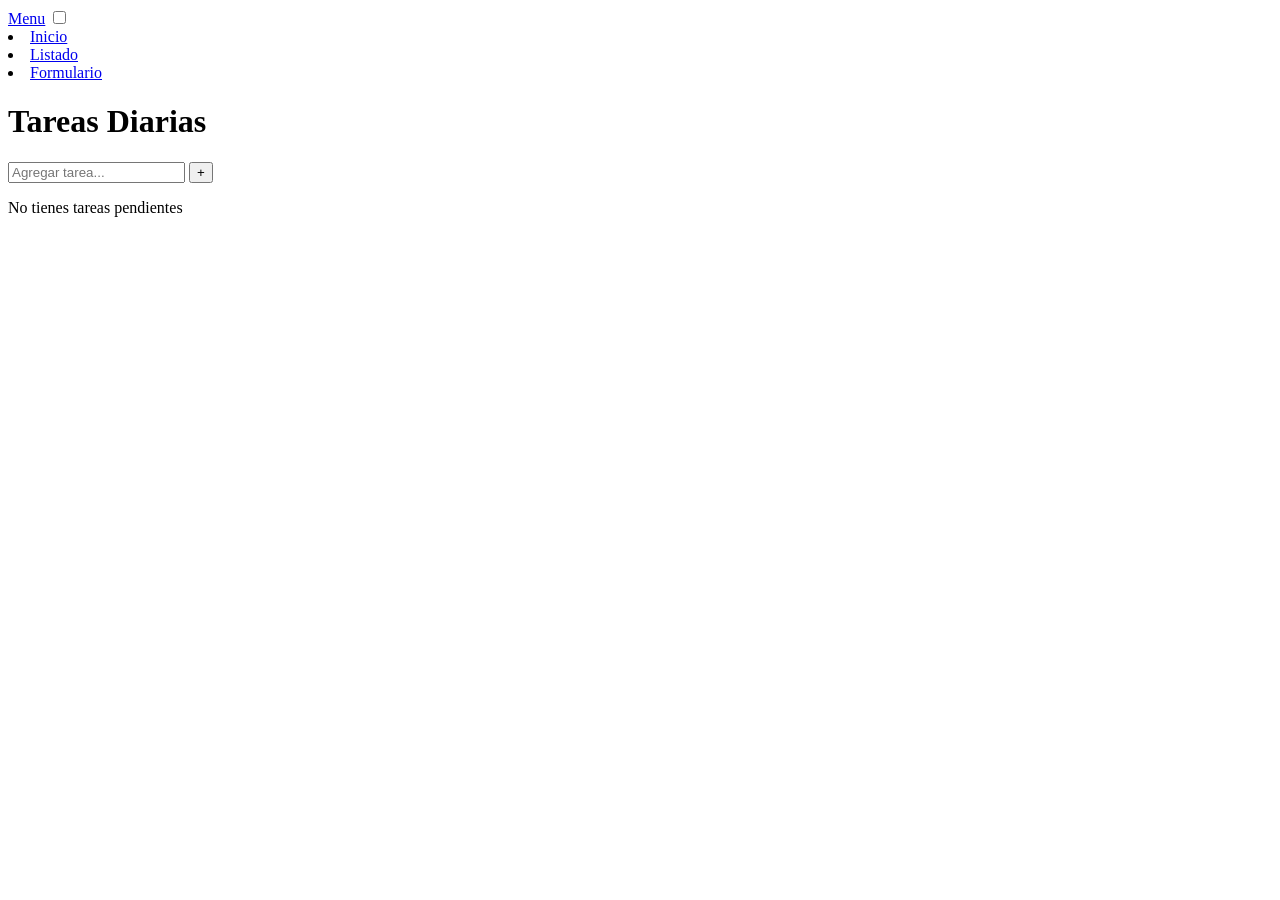
==== pagina.html @ 5a36f541 "Nuevo archivo Juli" ====
<!DOCTYPE html>
<html lang="es">
<head>
    <meta charset="UTF-8">
    <meta name="viewport" content="width=device-width, initial-scale=1.0">
    <title>Inicio</title>
    <link rel="stylesheet" href="stylep.css">
</head>
<body>
    <header>
        <div class="menu-container">
            <a href="#" class="logo">Menu</a>
            <input type="checkbox" id="menu">

            <nav class="navbar">
                <url>
                    <li><a href="#">Inicio</a></li>
                    <li><a href="#">Listado</a></li>
                    <li><a href="#">Formulario</a></li>
                </url>
            </nav>
        </div>
    </header>
   
    <main class="tasks">
        <div class="container">
            <h1>Tareas Diarias</h1>
            <div class="search">
                <form>
                    <input id="tarea" type="text" placeholder="Agregar tarea...">
                    <button class="btn-add">+</button>
                </form>
            </div>
            <div class="li-container">
                <ul>
                    
                </ul>
            </div>
            <div class="empty">
                <p>No tienes tareas pendientes</p>
            </div>
        </div>
    </main>
    <section class="Form">
<!--colocar formulario-->

    </section>

   <script src="core.js"></script>
</body>
</html>
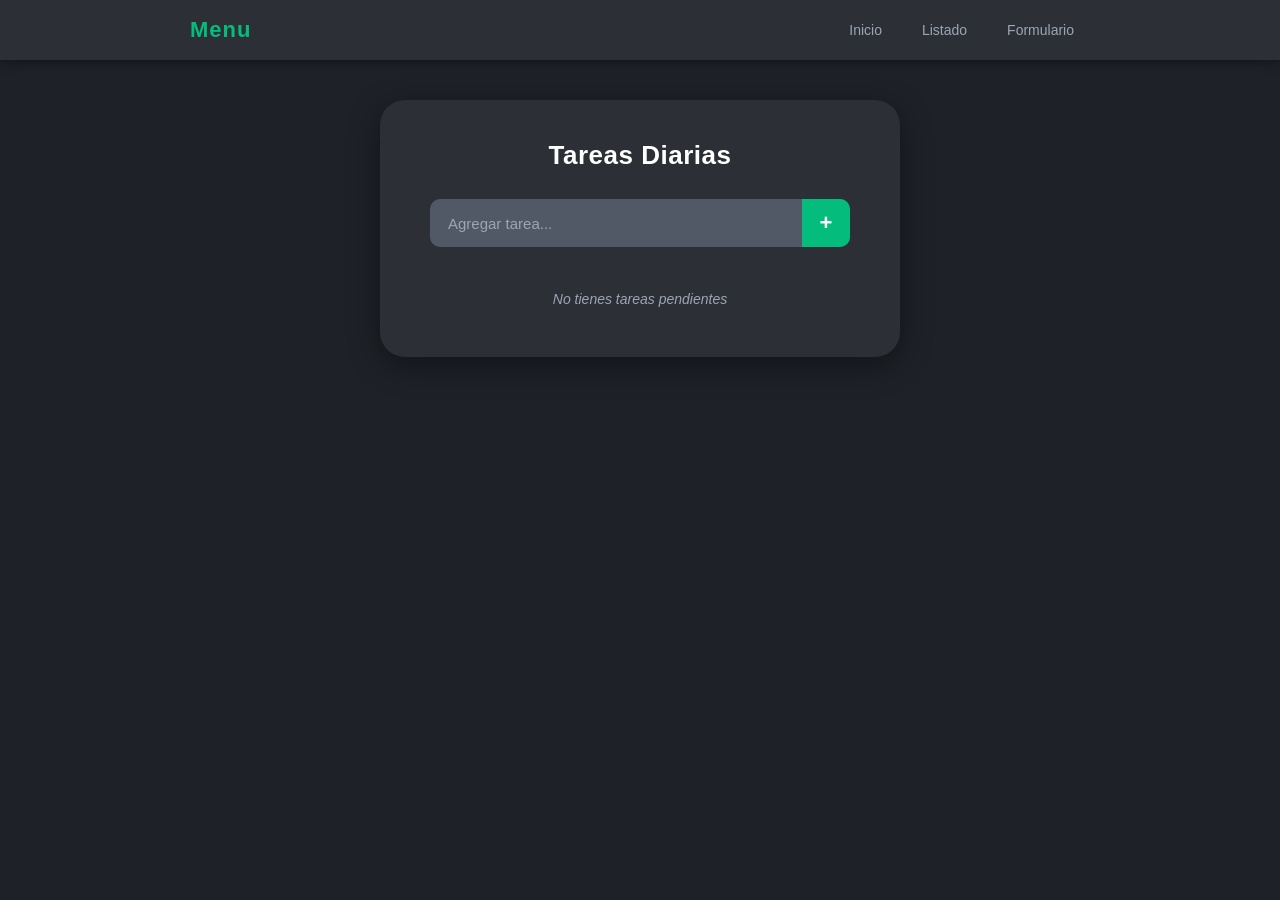
==== commit 9681ed01: "Archivo html" ====
--- a/pagina.html
+++ b/pagina.html
@@ -1,51 +1,51 @@
-<!DOCTYPE html>
-<html lang="es">
-<head>
-    <meta charset="UTF-8">
-    <meta name="viewport" content="width=device-width, initial-scale=1.0">
-    <title>Inicio</title>
-    <link rel="stylesheet" href="stylep.css">
-</head>
-<body>
-    <header>
-        <div class="menu-container">
-            <a href="#" class="logo">Menu</a>
-            <input type="checkbox" id="menu">
-
-            <nav class="navbar">
-                <url>
-                    <li><a href="#">Inicio</a></li>
-                    <li><a href="#">Listado</a></li>
-                    <li><a href="#">Formulario</a></li>
-                </url>
-            </nav>
-        </div>
-    </header>
-   
-    <main class="tasks">
-        <div class="container">
-            <h1>Tareas Diarias</h1>
-            <div class="search">
-                <form>
-                    <input id="tarea" type="text" placeholder="Agregar tarea...">
-                    <button class="btn-add">+</button>
-                </form>
-            </div>
-            <div class="li-container">
-                <ul>
-                    
-                </ul>
-            </div>
-            <div class="empty">
-                <p>No tienes tareas pendientes</p>
-            </div>
-        </div>
-    </main>
-    <section class="Form">
-<!--colocar formulario-->
-
-    </section>
-
-   <script src="core.js"></script>
-</body>
+<!DOCTYPE html>
+<html lang="es">
+<head>
+    <meta charset="UTF-8">
+    <meta name="viewport" content="width=device-width, initial-scale=1.0">
+    <title>Inicio</title>
+    <link rel="stylesheet" href="stylep.css">
+</head>
+<body>
+    <header>
+        <div class="menu-container">
+            <a href="#" class="logo">Menu</a>
+            <input type="checkbox" id="menu">
+
+            <nav class="navbar">
+                <url>
+                    <li><a href="#">Inicio</a></li>
+                    <li><a href="#">Listado</a></li>
+                    <li><a href="#">Formulario</a></li>
+                </url>
+            </nav>
+        </div>
+    </header>
+   
+    <main class="tasks">
+        <div class="container">
+            <h1>Tareas Diarias</h1>
+            <div class="search">
+                <form>
+                    <input id="tarea" type="text" placeholder="Agregar tarea...">
+                    <button class="btn-add">+</button>
+                </form>
+            </div>
+            <div class="li-container">
+                <ul>
+                    
+                </ul>
+            </div>
+            <div class="empty">
+                <p>No tienes tareas pendientes</p>
+            </div>
+        </div>
+    </main>
+    <section class="Form">
+<!--colocar formulario-->
+
+    </section>
+
+   <script src="core.js"></script>
+</body>
 </html>
--- a/stylep.css
+++ b/stylep.css
@@ -0,0 +1,360 @@
+
+* {
+    margin: 0;
+    padding: 0;
+    box-sizing: border-box;
+    font-family: 'Segoe UI', Tahoma, Geneva, Verdana, sans-serif;
+}
+
+:root {
+    --bg-dark:       #1E2127;
+    --bg-card:       #2C2F35;
+    --bg-input:      #515966;
+    --accent:        #04BD7D;
+    --accent-hover:  #03A86E;
+    --text-white:    #FFFFFF;
+    --text-muted:    #9DA5B4;
+    --border-radius: 12px;
+    --transition:    0.2s ease;
+}
+
+body {
+    background-color: var(--bg-dark);
+    color: var(--text-white);
+    min-height: 100vh;
+}
+
+header {
+    background-color: var(--bg-card);
+    padding: 0 30px;
+    box-shadow: 0 2px 12px rgba(0, 0, 0, 0.4);
+    position: sticky;
+    top: 0;
+    z-index: 100;
+}
+
+.menu-container {
+    display: flex;
+    align-items: center;
+    justify-content: space-between;
+    height: 60px;
+    max-width: 900px;
+    margin: 0 auto;
+}
+
+
+.logo {
+    color: var(--accent);
+    text-decoration: none;
+    font-size: 22px;
+    font-weight: 700;
+    letter-spacing: 1px;
+    transition: opacity var(--transition);
+}
+
+.logo:hover {
+    opacity: 0.85;
+}
+
+
+#menu {
+    display: none;
+}
+
+
+.navbar url {
+    display: flex;
+    list-style: none;
+    gap: 8px;
+}
+
+.navbar ul,
+.navbar url {
+    display: flex;
+    list-style: none;
+    gap: 8px;
+    padding: 0;
+    margin: 0;
+}
+
+.navbar li a {
+    color: var(--text-muted);
+    text-decoration: none;
+    padding: 6px 16px;
+    border-radius: 8px;
+    font-size: 14px;
+    font-weight: 500;
+    transition: background var(--transition), color var(--transition);
+}
+
+.navbar li a:hover {
+    background-color: var(--bg-input);
+    color: var(--text-white);
+}
+
+.navbar li a.active {
+    background-color: var(--accent);
+    color: var(--text-white);
+}
+
+.tasks {
+    padding: 40px 20px;
+}
+
+.tasks .container {
+    width: 100%;
+    max-width: 520px;
+    background-color: var(--bg-card);
+    padding: 40px 50px 50px;
+    border-radius: 25px;
+    margin: 0 auto;
+    box-shadow: 0 8px 32px rgba(0, 0, 0, 0.4);
+}
+
+.tasks .container h1 {
+    font-size: 26px;
+    font-weight: 700;
+    color: var(--text-white);
+    margin-bottom: 28px;
+    text-align: center;
+    letter-spacing: 0.5px;
+}
+
+.search form {
+    display: flex;
+    align-items: center;
+    background-color: var(--bg-input);
+    border-radius: 10px;
+    overflow: hidden;
+    margin-bottom: 24px;
+    transition: box-shadow var(--transition);
+}
+
+.search form:focus-within {
+    box-shadow: 0 0 0 2px var(--accent);
+}
+
+.search #tarea {
+    flex: 1;
+    background: transparent;
+    border: none;
+    outline: none;
+    padding: 14px 18px;
+    color: var(--text-white);
+    font-size: 15px;
+}
+
+.search #tarea::placeholder {
+    color: var(--text-muted);
+}
+
+.btn-add {
+    background-color: var(--accent);
+    border: none;
+    outline: none;
+    color: var(--text-white);
+    font-size: 22px;
+    font-weight: 700;
+    width: 48px;
+    height: 48px;
+    cursor: pointer;
+    transition: background var(--transition), transform var(--transition);
+    flex-shrink: 0;
+    display: flex;
+    align-items: center;
+    justify-content: center;
+}
+
+.btn-add:hover {
+    background-color: var(--accent-hover);
+    transform: scale(1.05);
+}
+
+.btn-add:active {
+    transform: scale(0.97);
+}
+
+.li-container ul {
+    list-style: none;
+    display: flex;
+    flex-direction: column;
+    gap: 10px;
+}
+
+.li-container ul li {
+    display: flex;
+    align-items: center;
+    justify-content: space-between;
+    background-color: var(--bg-input);
+    padding: 12px 16px;
+    border-radius: 10px;
+    font-size: 15px;
+    color: var(--text-white);
+    transition: background var(--transition);
+    animation: slideIn 0.2s ease;
+}
+
+@keyframes slideIn {
+    from { opacity: 0; transform: translateY(-6px); }
+    to   { opacity: 1; transform: translateY(0); }
+}
+
+.li-container ul li:hover {
+    background-color: #5f6876;
+}
+
+.li-container ul li.completada {
+    text-decoration: line-through;
+    color: var(--text-muted);
+    opacity: 0.7;
+}
+
+.btn-delete {
+    background: none;
+    border: none;
+    color: #e57373;
+    font-size: 18px;
+    cursor: pointer;
+    padding: 2px 6px;
+    border-radius: 6px;
+    transition: background var(--transition), color var(--transition);
+    line-height: 1;
+}
+
+.btn-delete:hover {
+    background-color: rgba(229, 115, 115, 0.15);
+    color: #ef5350;
+}
+
+/* Checkbox estilizado (opcional) */
+.li-container input[type="checkbox"] {
+    appearance: none;
+    width: 18px;
+    height: 18px;
+    border: 2px solid var(--accent);
+    border-radius: 5px;
+    cursor: pointer;
+    flex-shrink: 0;
+    margin-right: 10px;
+    position: relative;
+    transition: background var(--transition);
+}
+
+.li-container input[type="checkbox"]:checked {
+    background-color: var(--accent);
+}
+
+.li-container input[type="checkbox"]:checked::after {
+    content: '✓';
+    position: absolute;
+    top: -1px;
+    left: 2px;
+    font-size: 13px;
+    color: #fff;
+}
+
+.empty {
+    text-align: center;
+    margin-top: 20px;
+}
+
+.empty p {
+    color: var(--text-muted);
+    font-size: 14px;
+    font-style: italic;
+}
+
+.Form {
+    padding: 40px 20px;
+}
+
+.Form .form-content {
+    width: 100%;
+    max-width: 450px;
+    background-color: var(--bg-card);
+    padding: 50px 60px 60px;
+    text-align: center;
+    border-radius: 25px;
+    margin: 0 auto;
+    box-shadow: 0 8px 32px rgba(0, 0, 0, 0.4);
+}
+
+.Form .form-content h2,
+.Form .form-content h1 {
+    font-size: 26px;
+    margin-bottom: 30px;
+    color: var(--text-white);
+}
+
+.Form .input-container {
+    background-color: var(--bg-input);
+    margin: 14px 0;
+    border-radius: 10px;
+    display: flex;
+    align-items: center;
+    transition: box-shadow var(--transition);
+}
+
+.Form .input-container:focus-within {
+    box-shadow: 0 0 0 2px var(--accent);
+}
+
+.Form .input-container i {
+    margin-left: 15px;
+    color: var(--accent);
+    font-size: 18px;
+}
+
+.Form input {
+    width: 100%;
+    background: transparent;
+    border: 0;
+    outline: none;
+    padding: 16px 15px;
+    color: var(--text-white);
+    font-size: 15px;
+}
+
+.Form input::placeholder {
+    color: var(--text-muted);
+}
+
+.btn {
+    margin-top: 20px;
+    padding: 12px 50px;
+    font-size: 16px;
+    font-weight: 600;
+    background-color: var(--accent);
+    color: var(--text-white);
+    border-radius: 10px;
+    border: none;
+    outline: none;
+    cursor: pointer;
+    transition: background var(--transition), transform var(--transition);
+}
+
+.btn:hover {
+    background-color: var(--accent-hover);
+    transform: translateY(-1px);
+}
+
+.btn:active {
+    transform: scale(0.98);
+}
+
+::-webkit-scrollbar {
+    width: 6px;
+}
+
+::-webkit-scrollbar-track {
+    background: var(--bg-dark);
+}
+
+::-webkit-scrollbar-thumb {
+    background: var(--bg-input);
+    border-radius: 3px;
+}
+
+::-webkit-scrollbar-thumb:hover {
+    background: var(--accent);
+}
